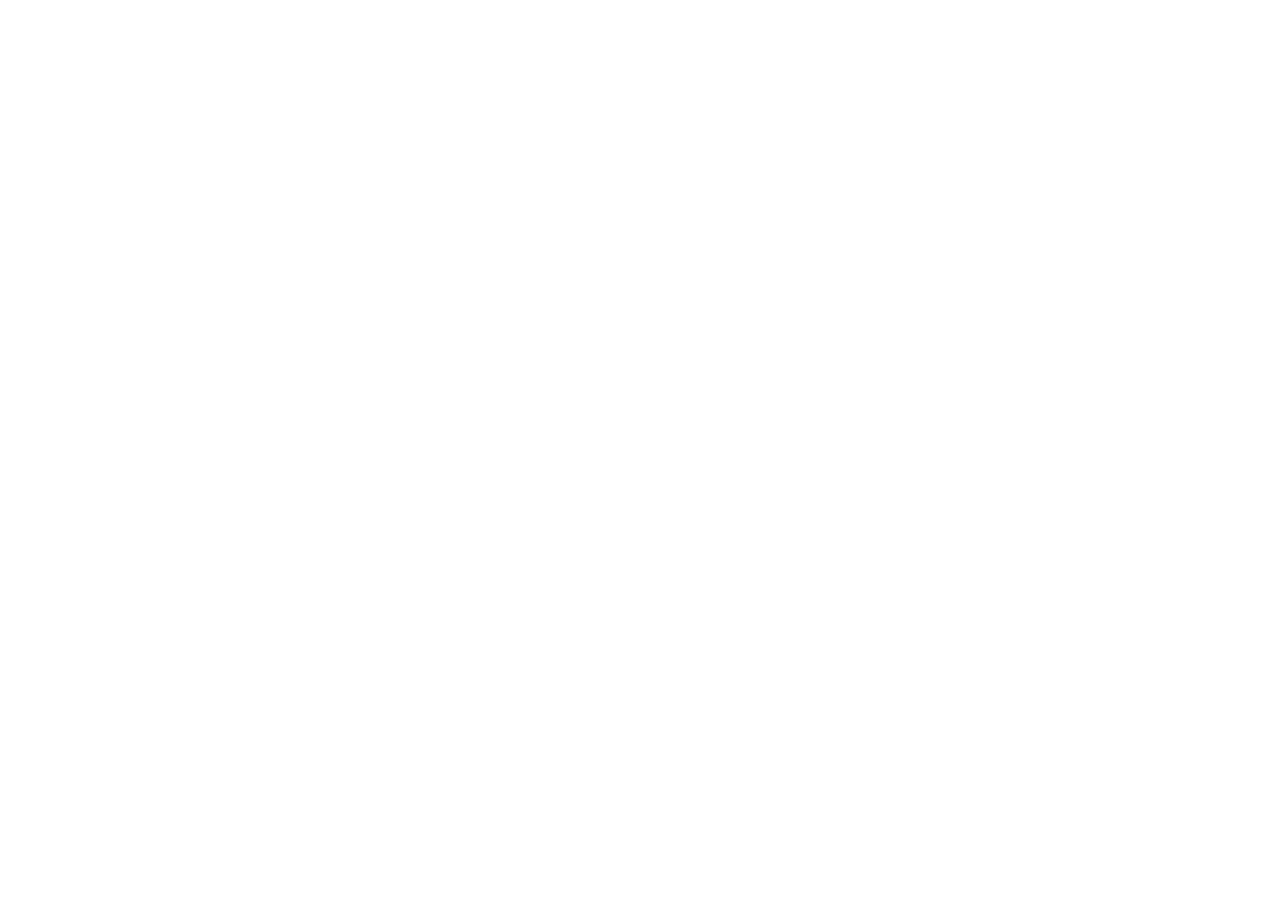
==== pages/index.html @ 6df72221 "Main html created, and added some icons" ====
<!DOCTYPE html>
<html lang="en">
<head>
  <!-- Metadata -->
  <meta charset="UTF-8">
  <meta name="viewport" content="width=device-width, initial-scale=1.0">
  <meta name="description" content="Landing page de la influences Croline Seda"> 
  <meta name="keywords" content="HTML, influences, Caroline Seda">

  <!-- Title -->
  <title>Hello! I´m Caroline Sada || Influencer</title>

  <!-- Favicon -->
  <link rel="icon" href="../assets/icons/camera.svg" type="image/x-icon"/>
</head>
<body>


</body>
</html>
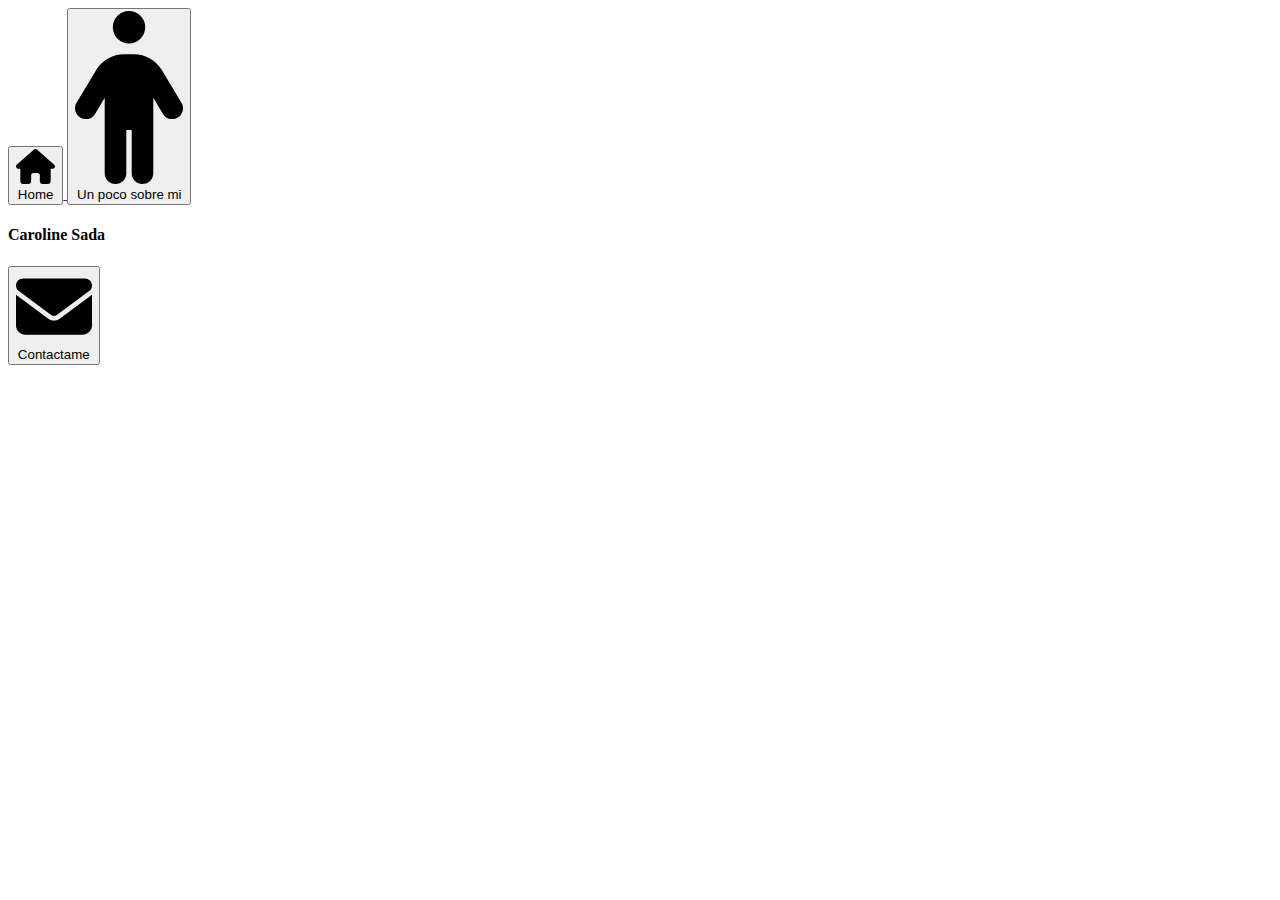
==== commit b22ff42c: "header of the main page created" ====
--- a/pages/index.html
+++ b/pages/index.html
@@ -14,6 +14,40 @@
   <link rel="icon" href="../assets/icons/camera.svg" type="image/x-icon"/>
 </head>
 <body>
+  <!-- Header -->
+  <header>
+    <!-- Botones de selección -->
+    <section>
+      <a href="">
+        <button type="button">
+          <img src="../assets/icons/home.svg" alt="Icono de Home">
+          Home
+        </button>
+      </a>
+
+      <a href="">
+        <button type="button">
+          <img src="../assets/icons/me.svg" alt="Icono de Información sobre mi">
+          Un poco sobre mi
+        </button>
+      </a>
+    </section>
+
+    <!-- Titulo de la pagina -->
+    <section>
+        <h4>Caroline Sada</h4>
+    </section>
+
+    <!-- Contacto -->
+    <section>
+      <a href="">
+        <button type="button">
+          <img src="../assets/icons/envelope.svg" alt="Icono de  Correo Electrónico">
+          Contactame 
+        </button>
+      </a>
+    </section>
+  </header>
 
 
 </body>
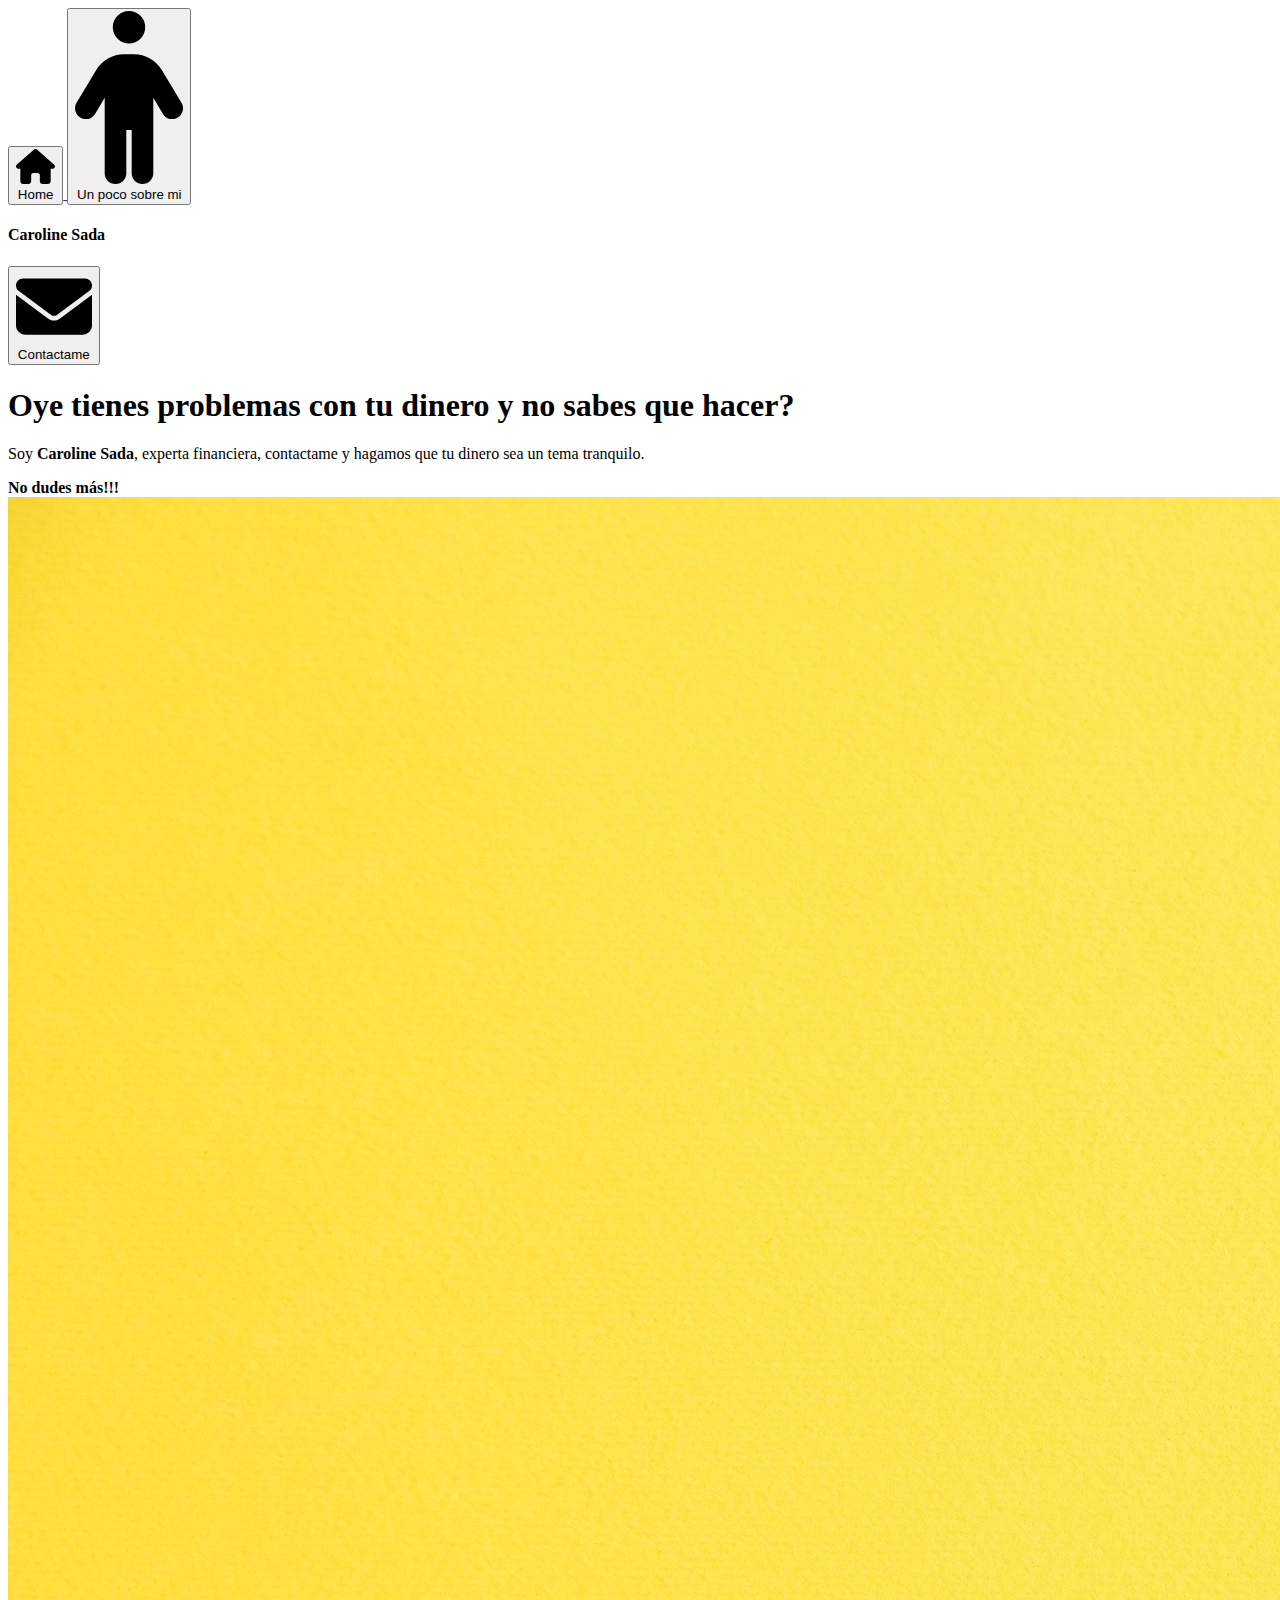
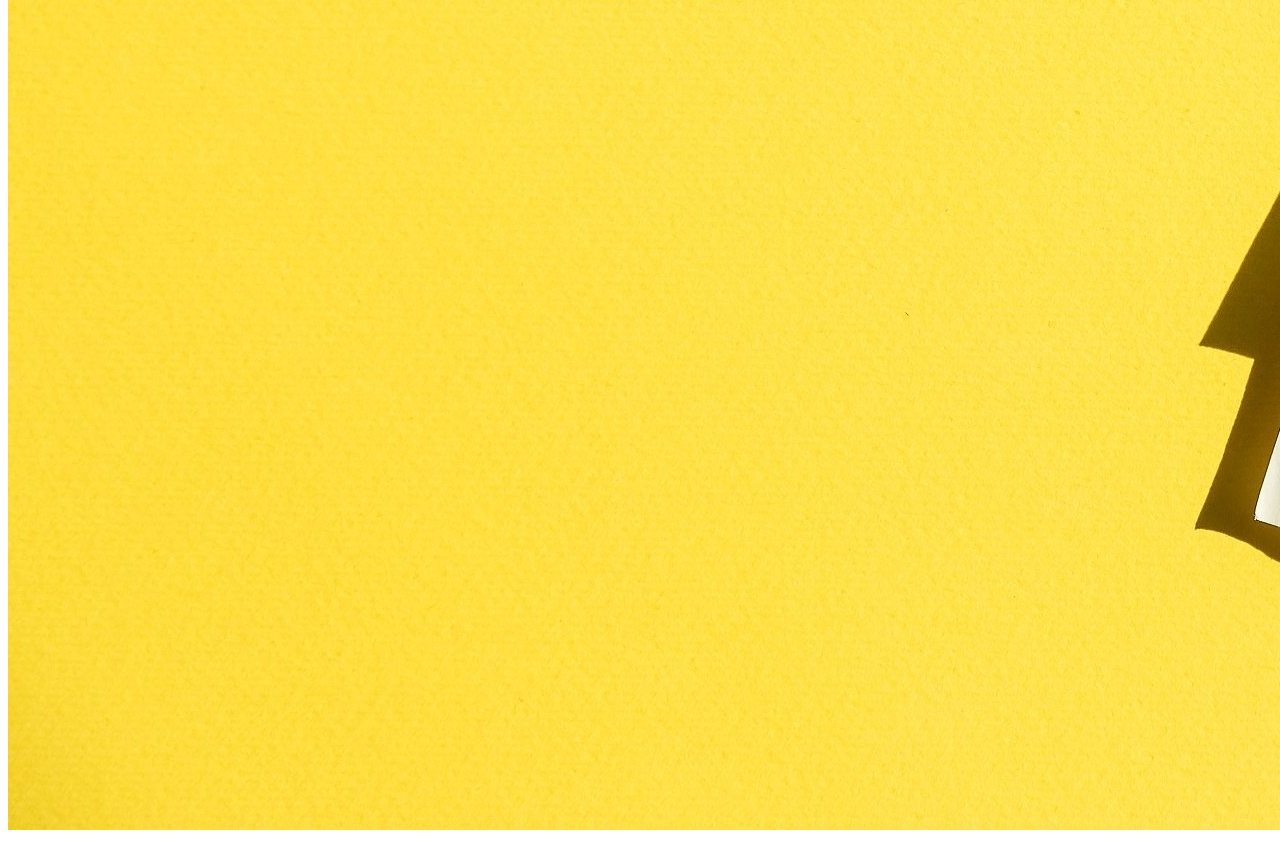
==== commit bd3feda3: "Main of the page finished" ====
--- a/pages/index.html
+++ b/pages/index.html
@@ -49,6 +49,12 @@
     </section>
   </header>
 
-
+  <!-- Main -->
+  <main>
+    <h1>Oye tienes problemas con tu dinero y no sabes que hacer?</h1>
+    <p>Soy <strong>Caroline Sada</strong>, experta financiera, contactame y hagamos que tu dinero sea un tema tranquilo.</p>
+    <strong>No dudes más!!!</strong>
+    <img src="../assets/images/background.jpg" alt="Fondo de dinero">
+  </main>
 </body>
 </html>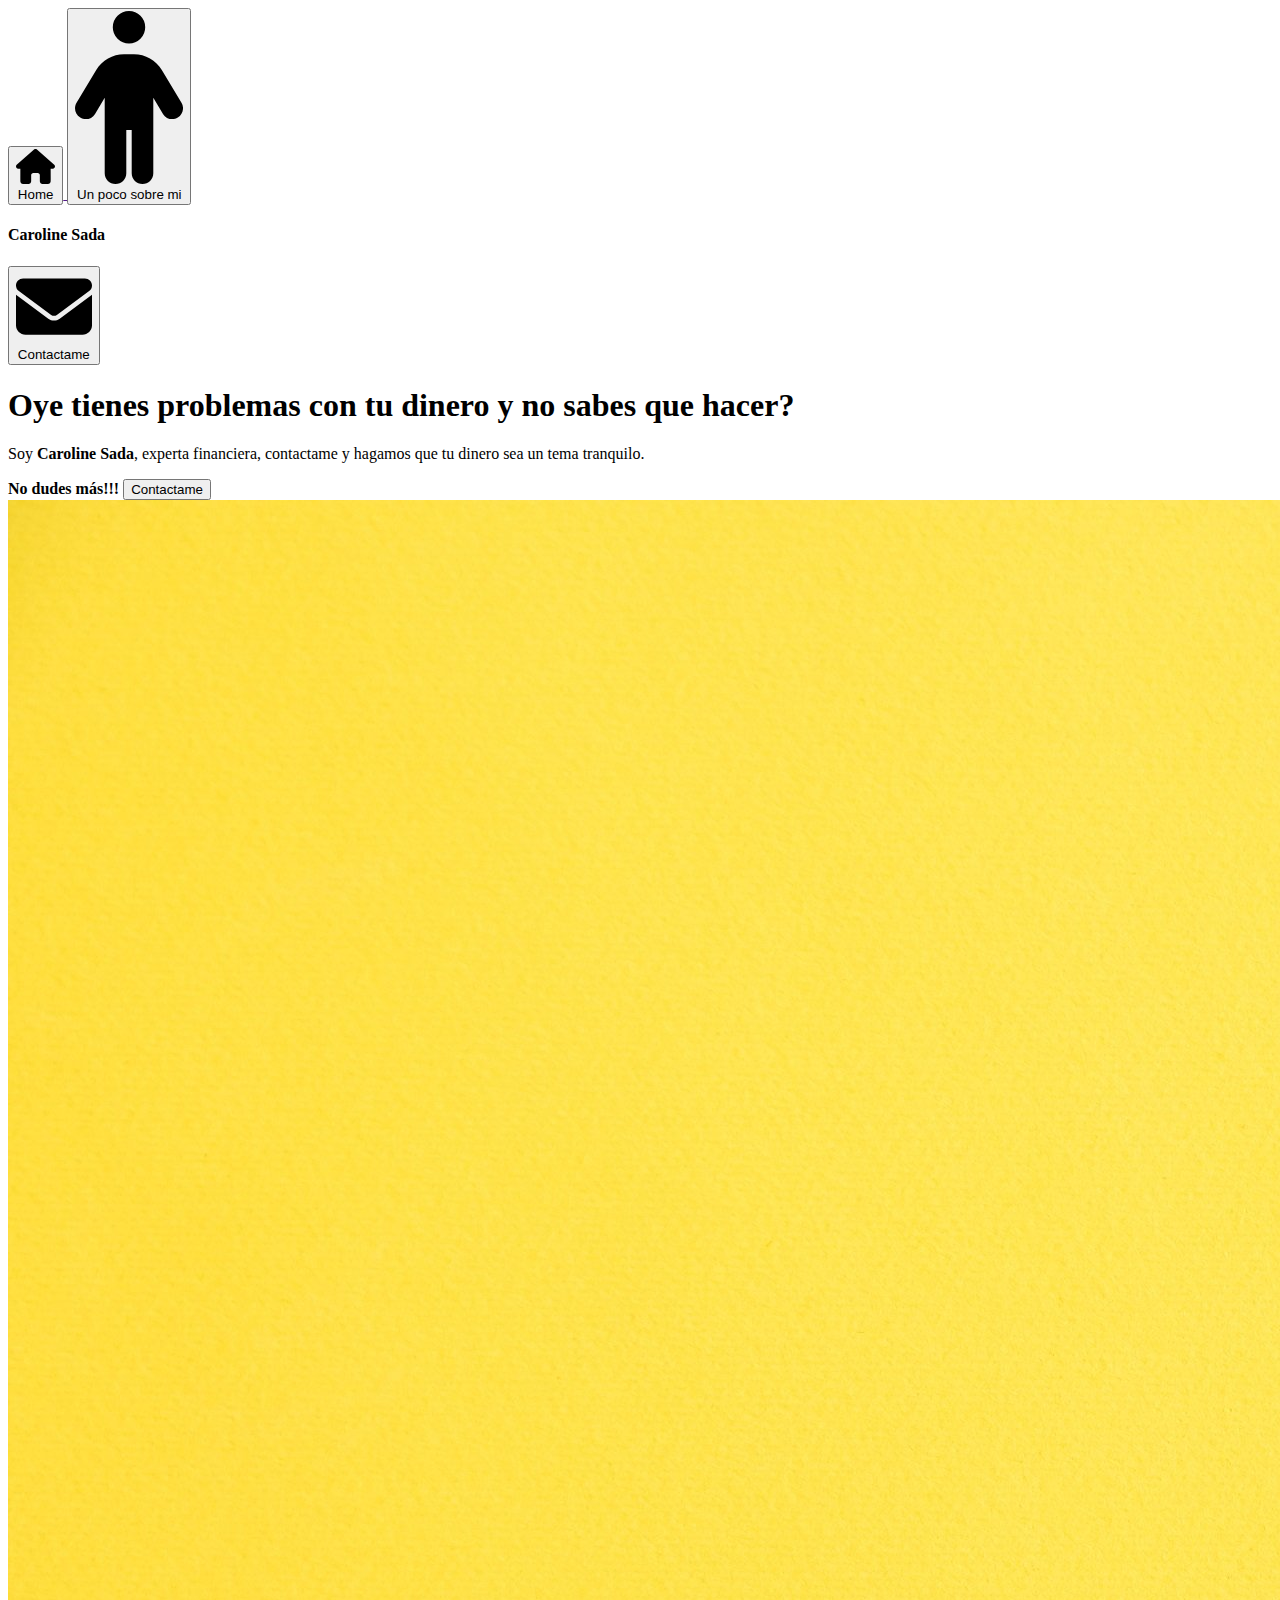
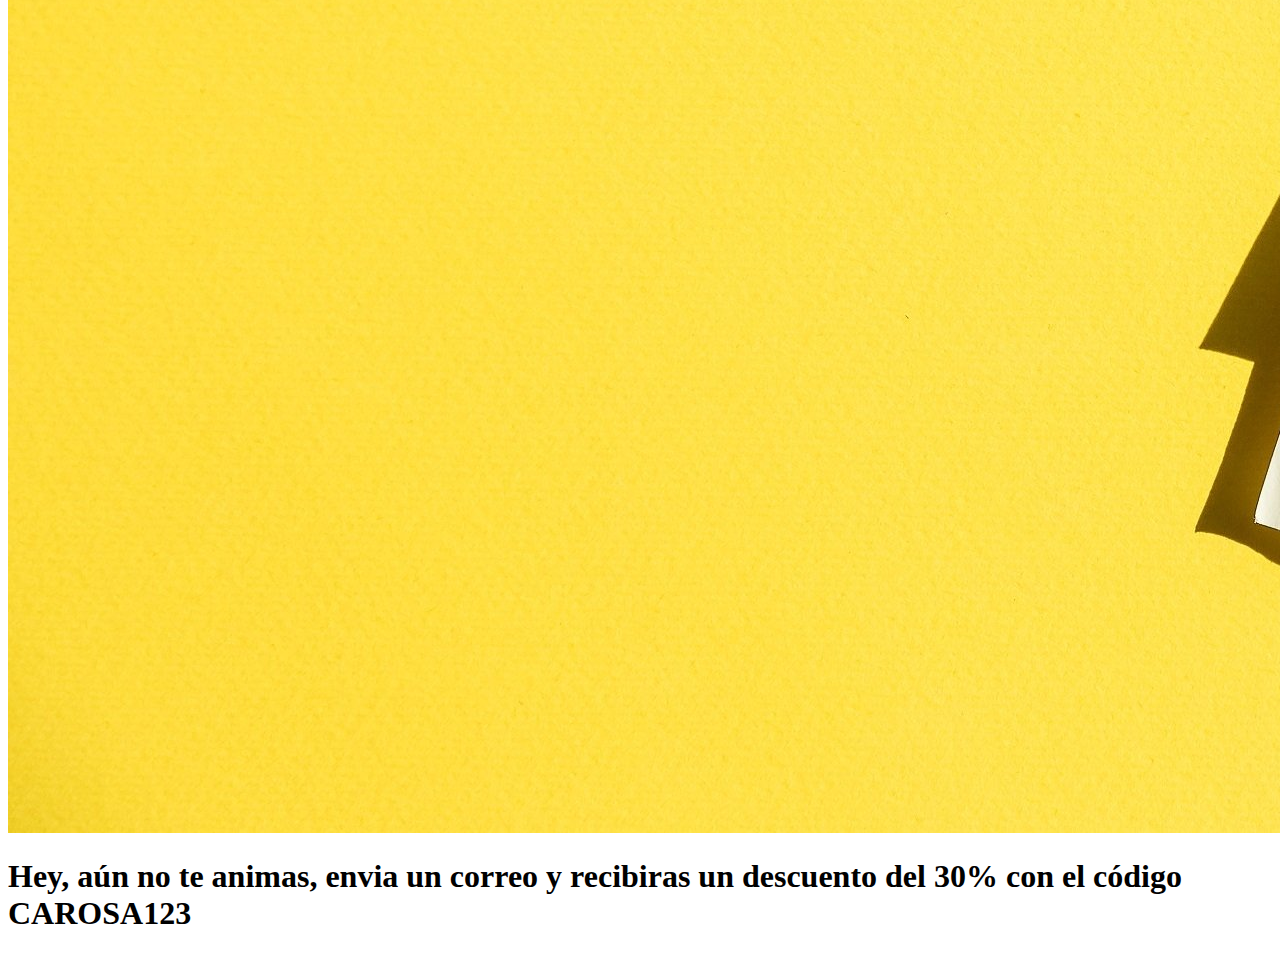
==== commit 645192a2: "Footer of the main page finished" ====
--- a/pages/index.html
+++ b/pages/index.html
@@ -54,7 +54,19 @@
     <h1>Oye tienes problemas con tu dinero y no sabes que hacer?</h1>
     <p>Soy <strong>Caroline Sada</strong>, experta financiera, contactame y hagamos que tu dinero sea un tema tranquilo.</p>
     <strong>No dudes más!!!</strong>
+
+    <a href="">
+      <button type="button">
+        Contactame
+      </button>
+    </a>
+
     <img src="../assets/images/background.jpg" alt="Fondo de dinero">
   </main>
+
+  <!-- Footer -->
+  <footer>
+    <h1>Hey, aún no te animas, envia un correo y recibiras un descuento del 30% con el código CAROSA123</h1>
+  </footer>
 </body>
 </html>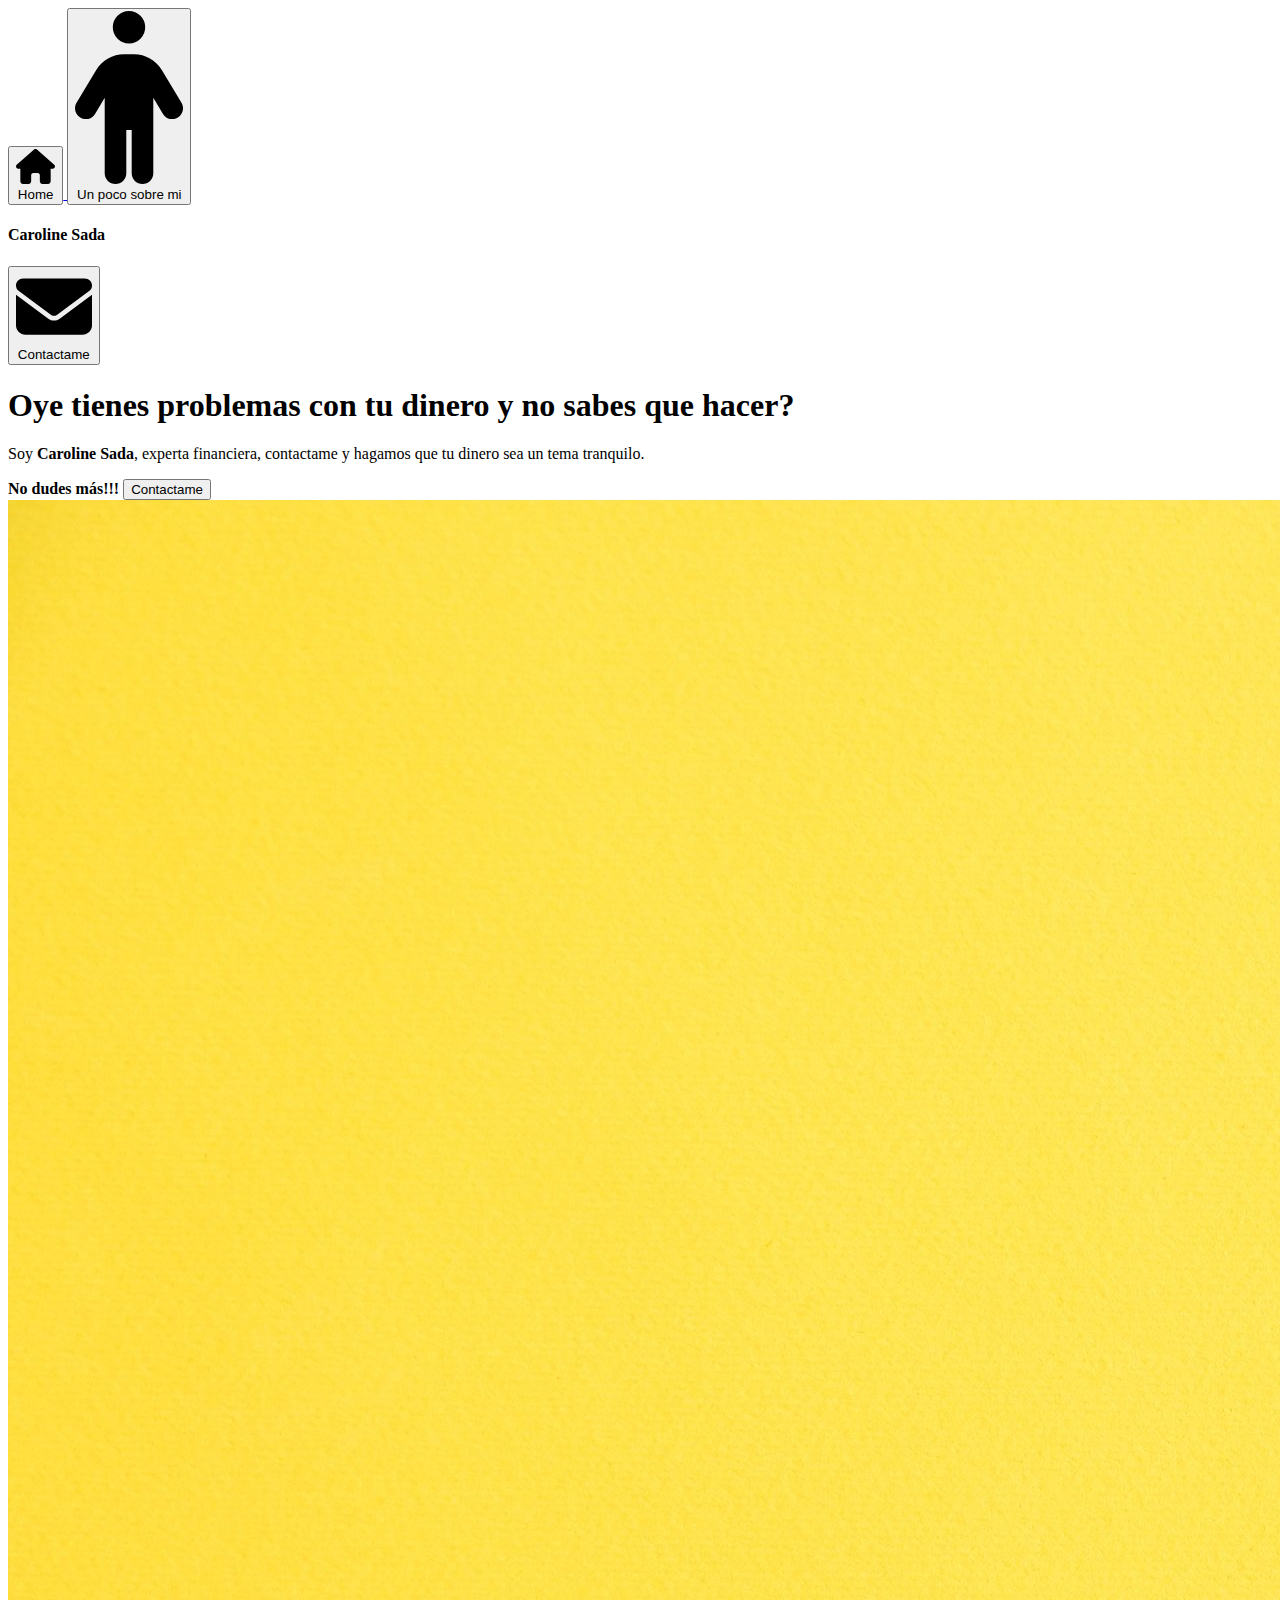
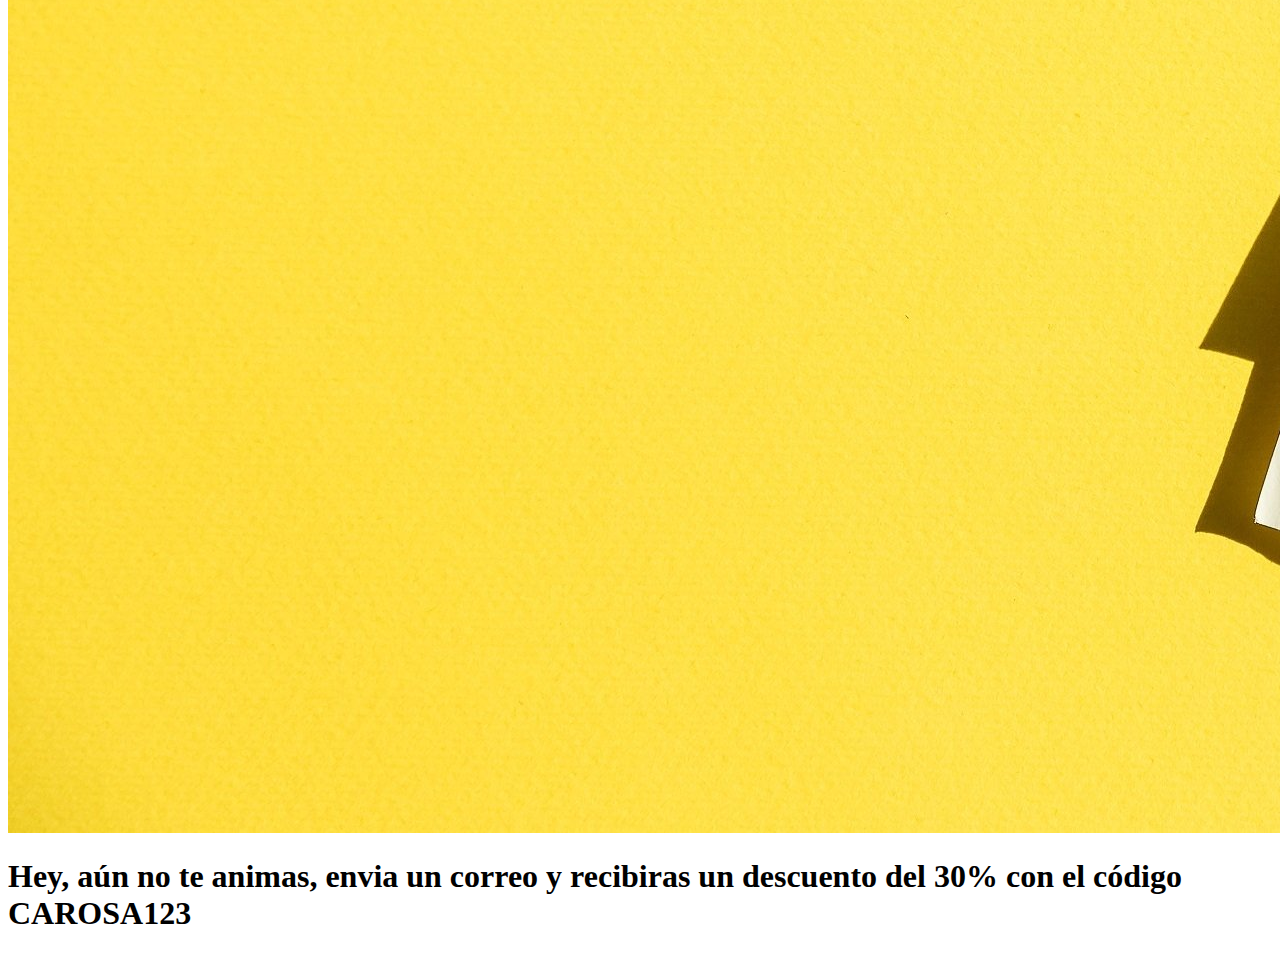
==== commit 1907295d: "links added to another pages in the site" ====
--- a/pages/index.html
+++ b/pages/index.html
@@ -18,14 +18,14 @@
   <header>
     <!-- Botones de selección -->
     <section>
-      <a href="">
+      <a href="#">
         <button type="button">
           <img src="../assets/icons/home.svg" alt="Icono de Home">
           Home
         </button>
       </a>
 
-      <a href="">
+      <a href="./about_me.html">
         <button type="button">
           <img src="../assets/icons/me.svg" alt="Icono de Información sobre mi">
           Un poco sobre mi
@@ -40,7 +40,7 @@
 
     <!-- Contacto -->
     <section>
-      <a href="">
+      <a href="./contact_me.html">
         <button type="button">
           <img src="../assets/icons/envelope.svg" alt="Icono de  Correo Electrónico">
           Contactame 
@@ -55,7 +55,7 @@
     <p>Soy <strong>Caroline Sada</strong>, experta financiera, contactame y hagamos que tu dinero sea un tema tranquilo.</p>
     <strong>No dudes más!!!</strong>
 
-    <a href="">
+    <a href="./contact_me.html">
       <button type="button">
         Contactame
       </button>
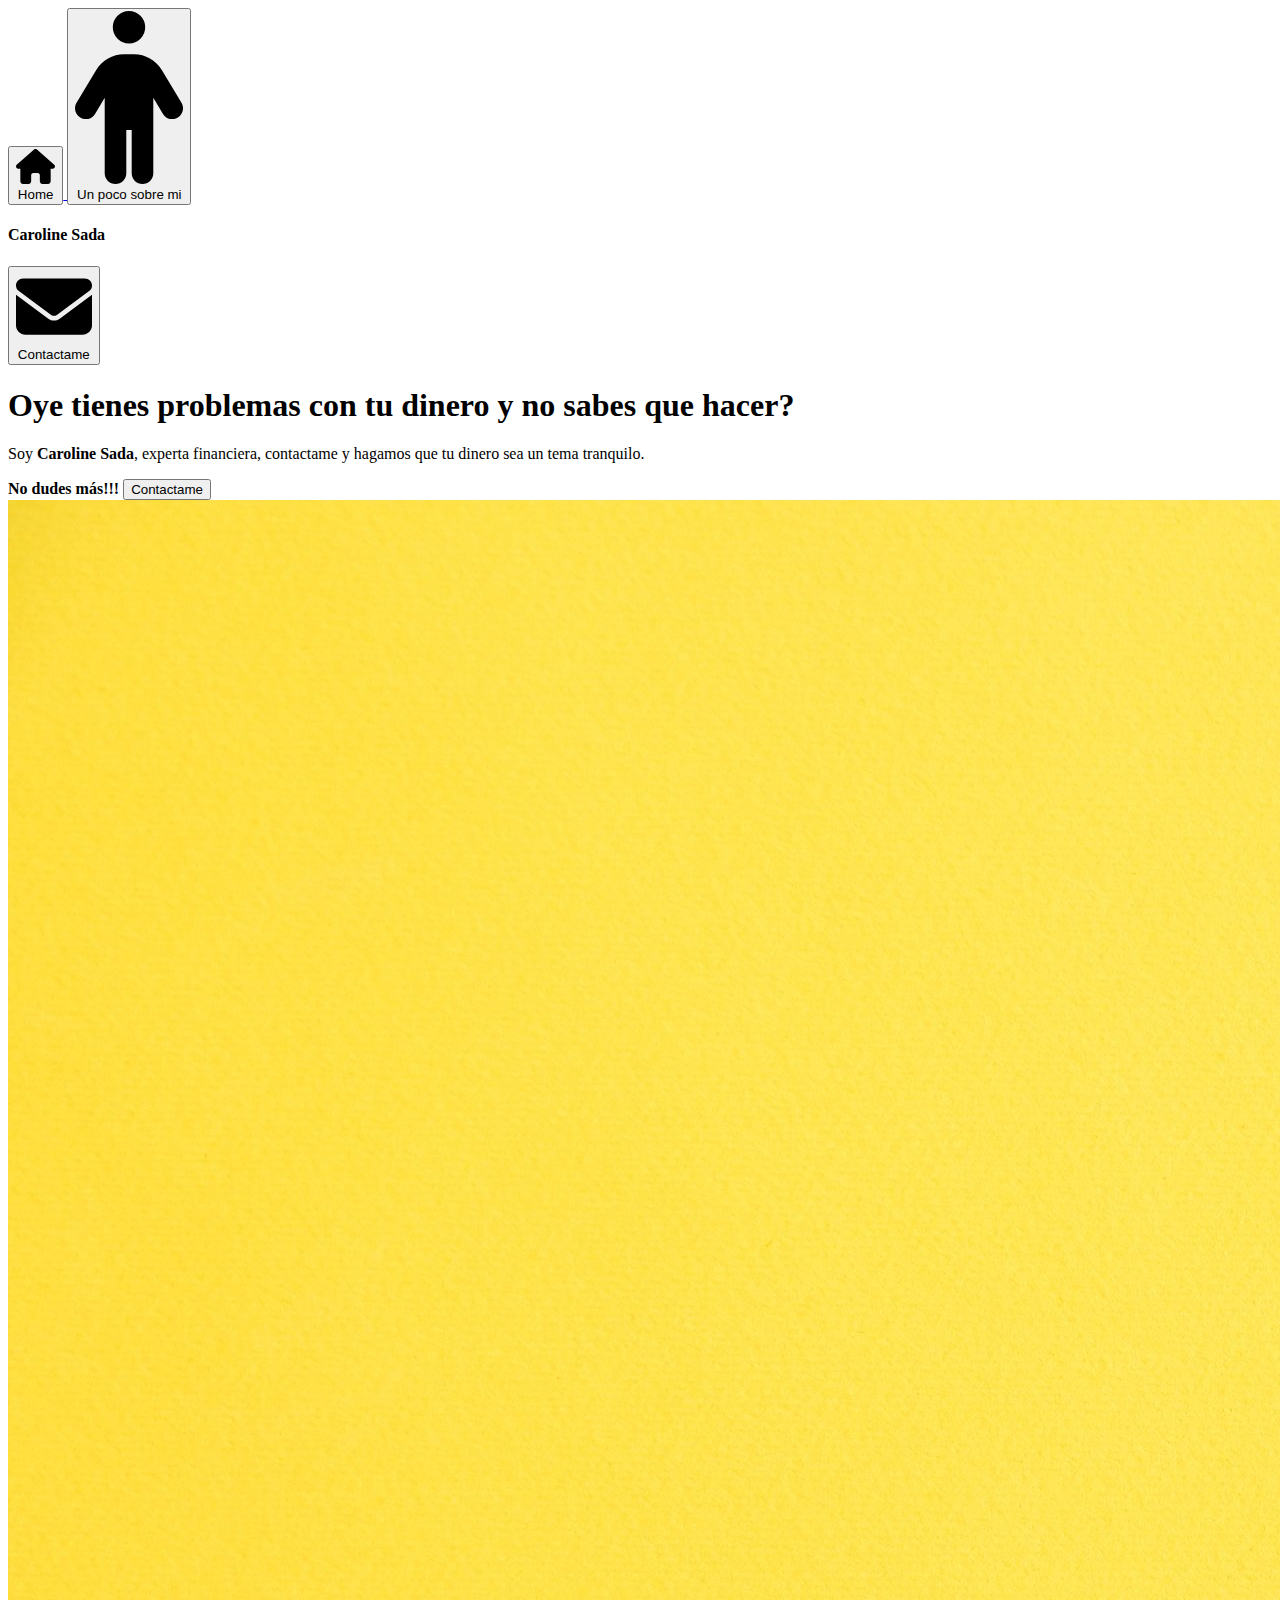
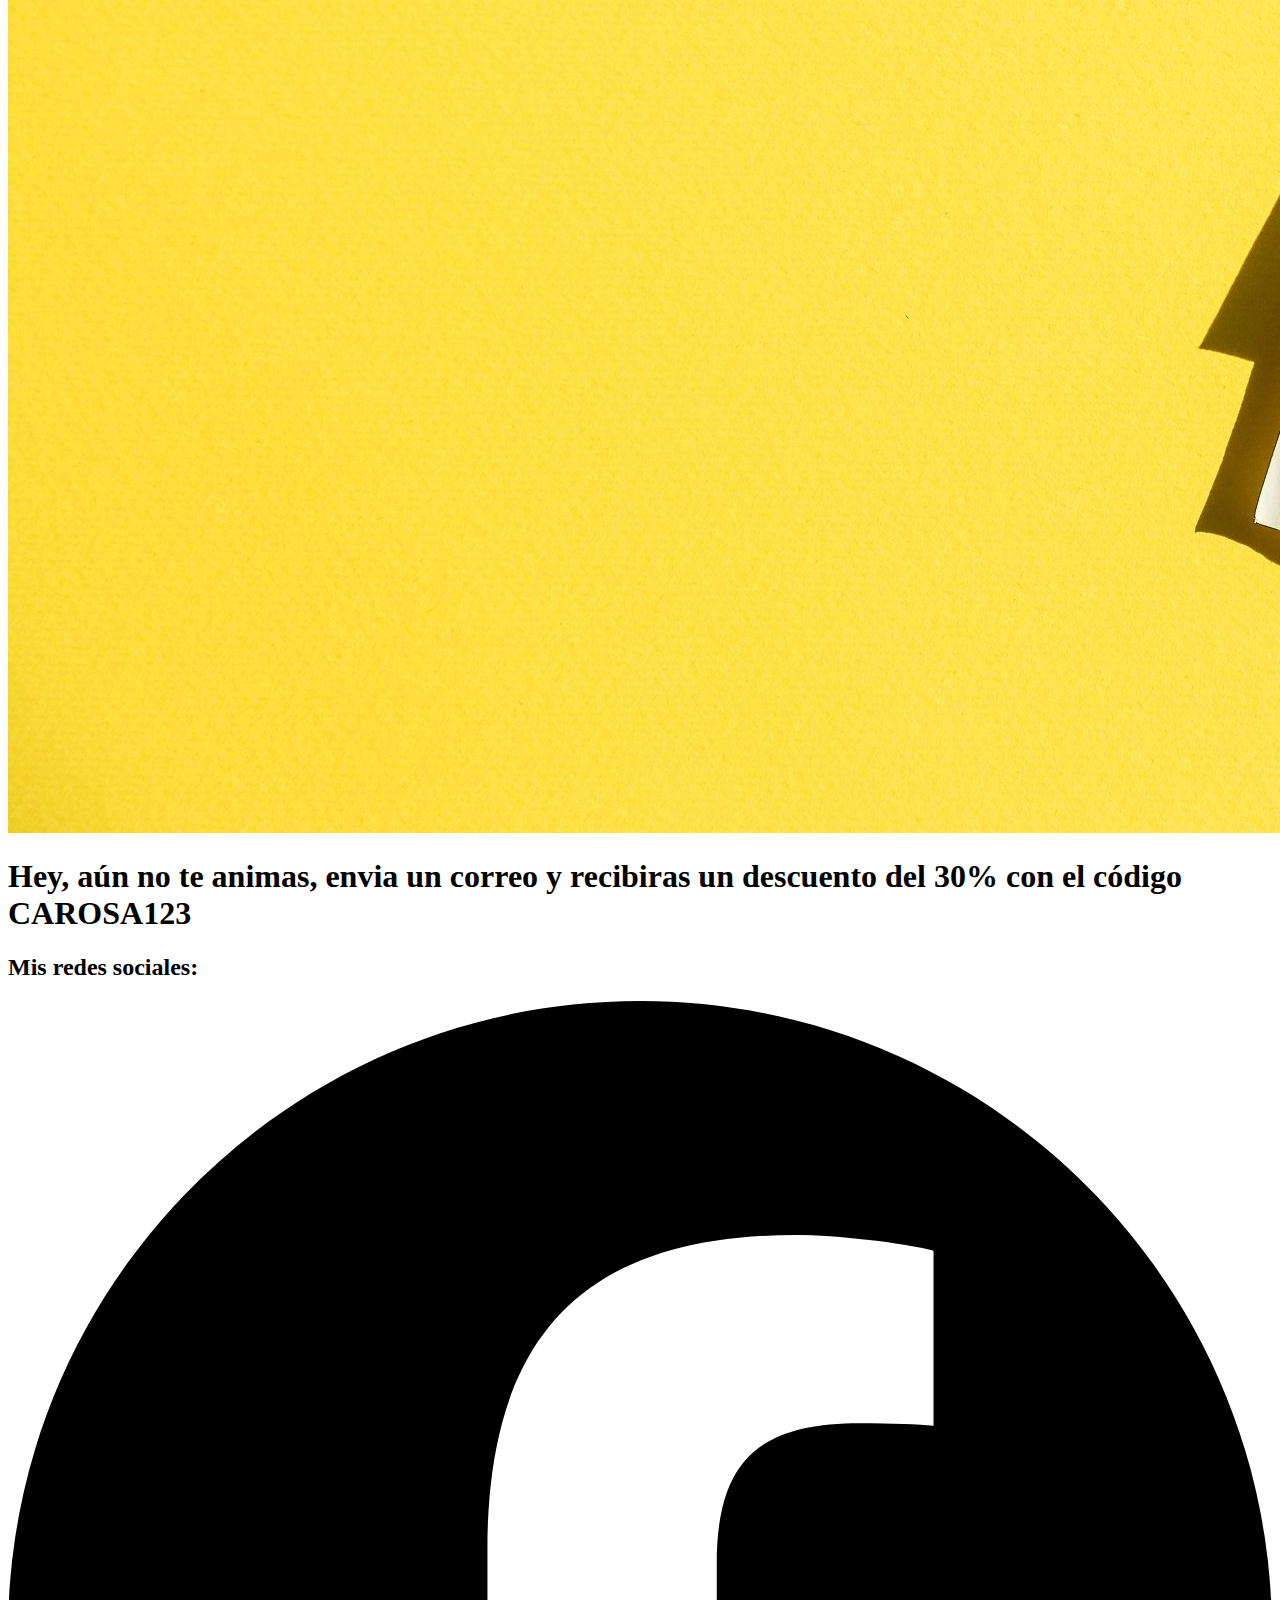
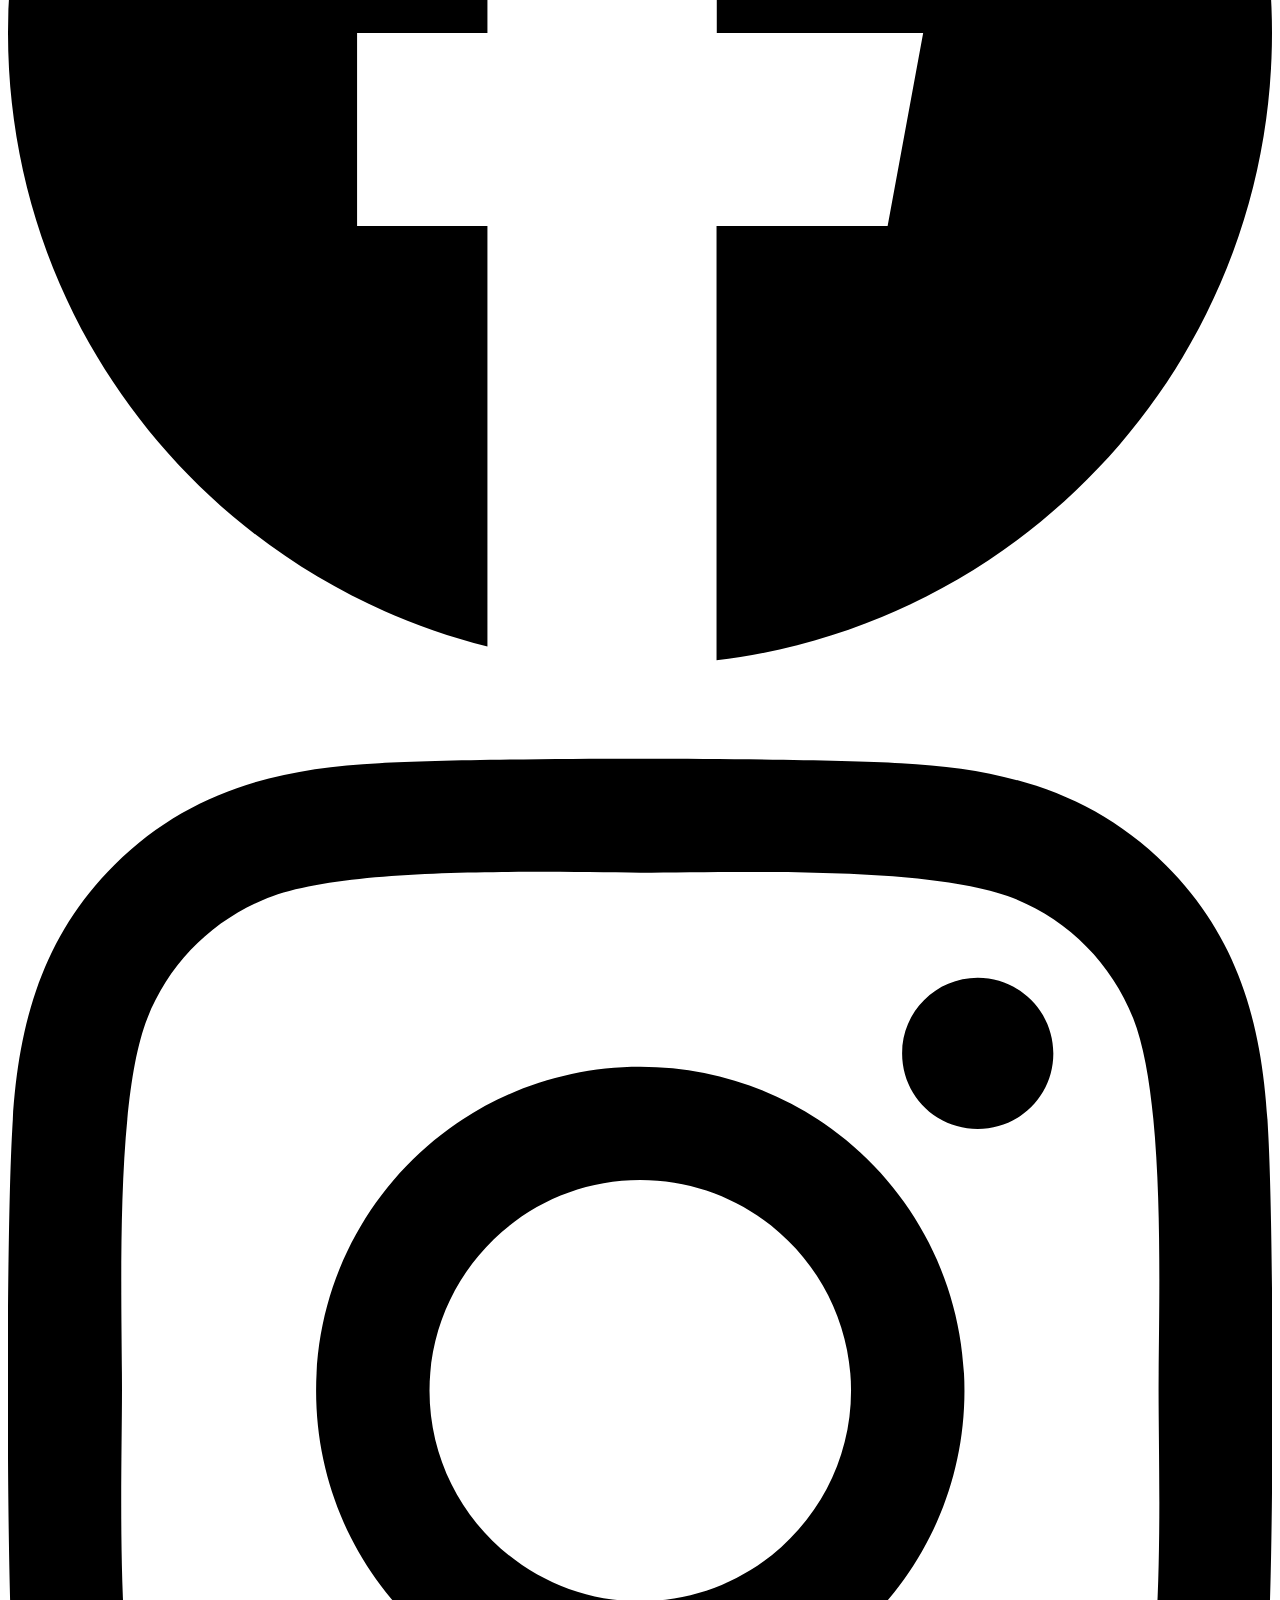
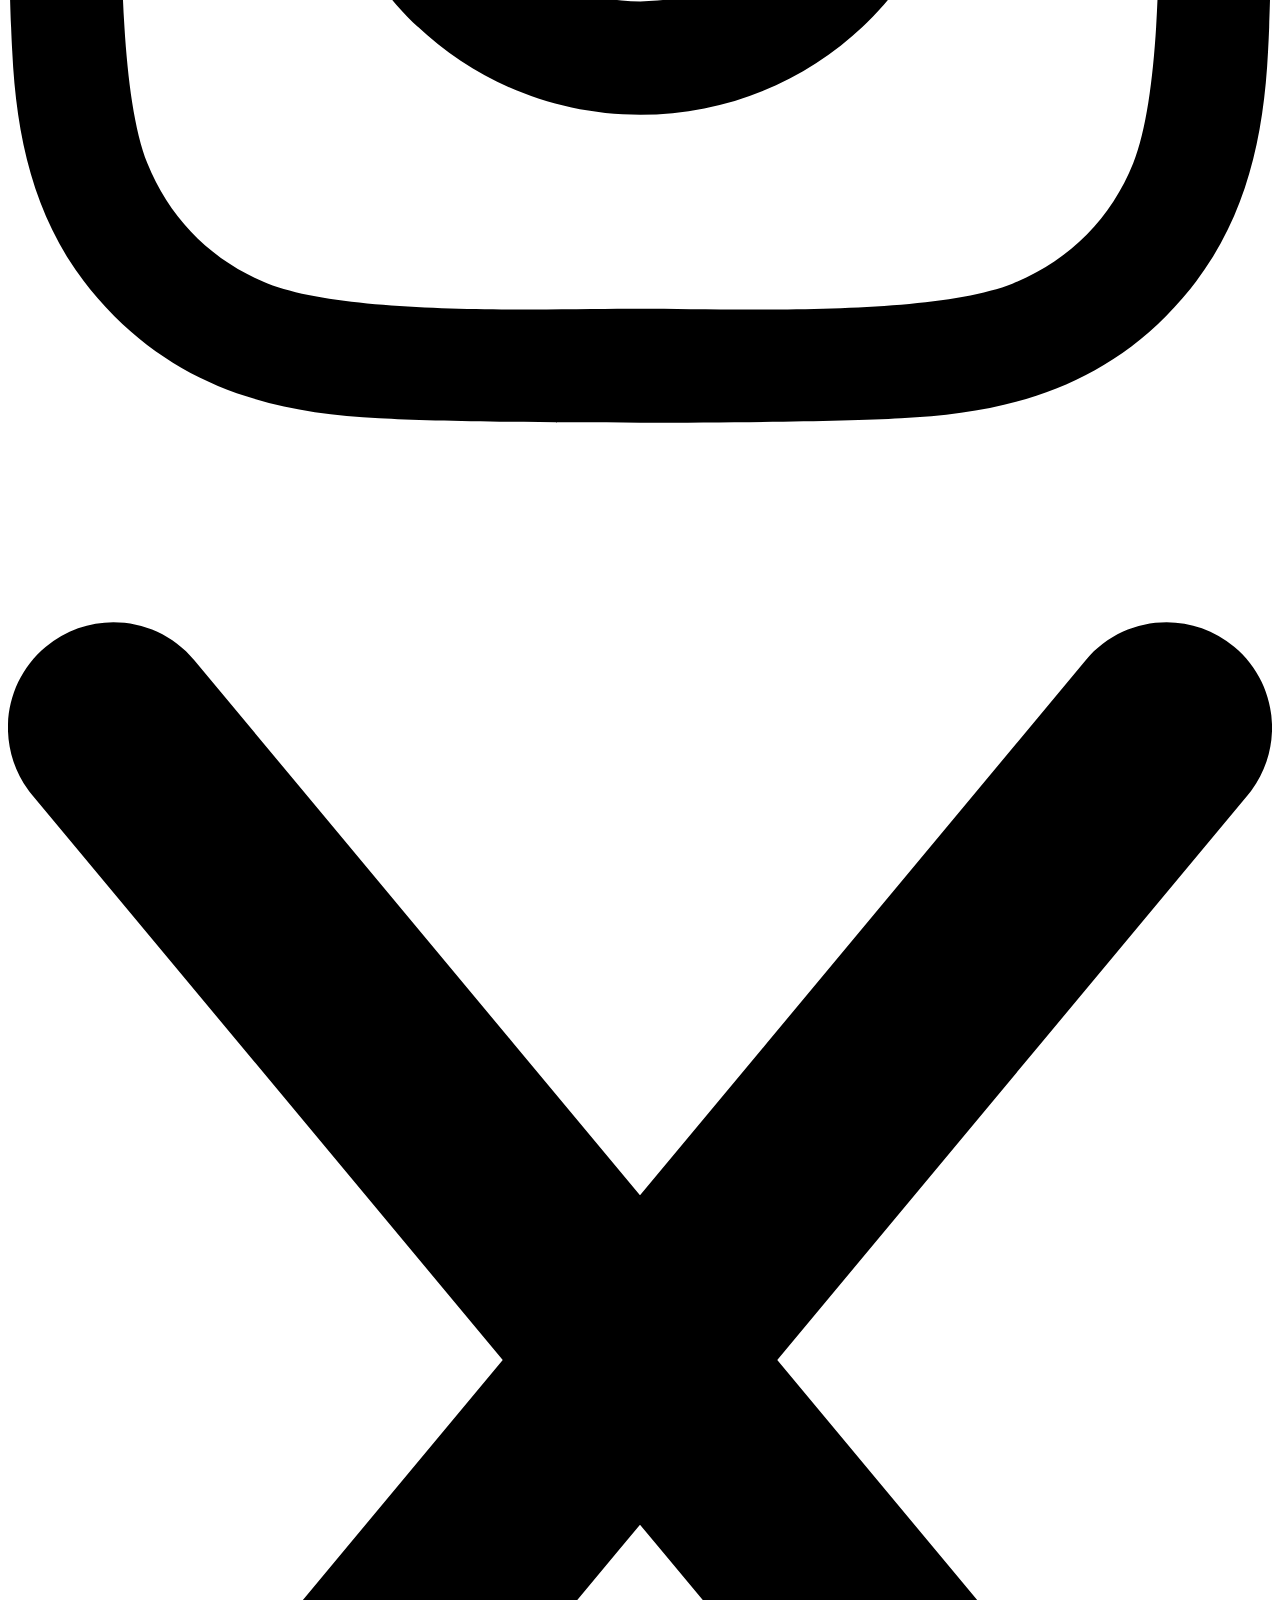
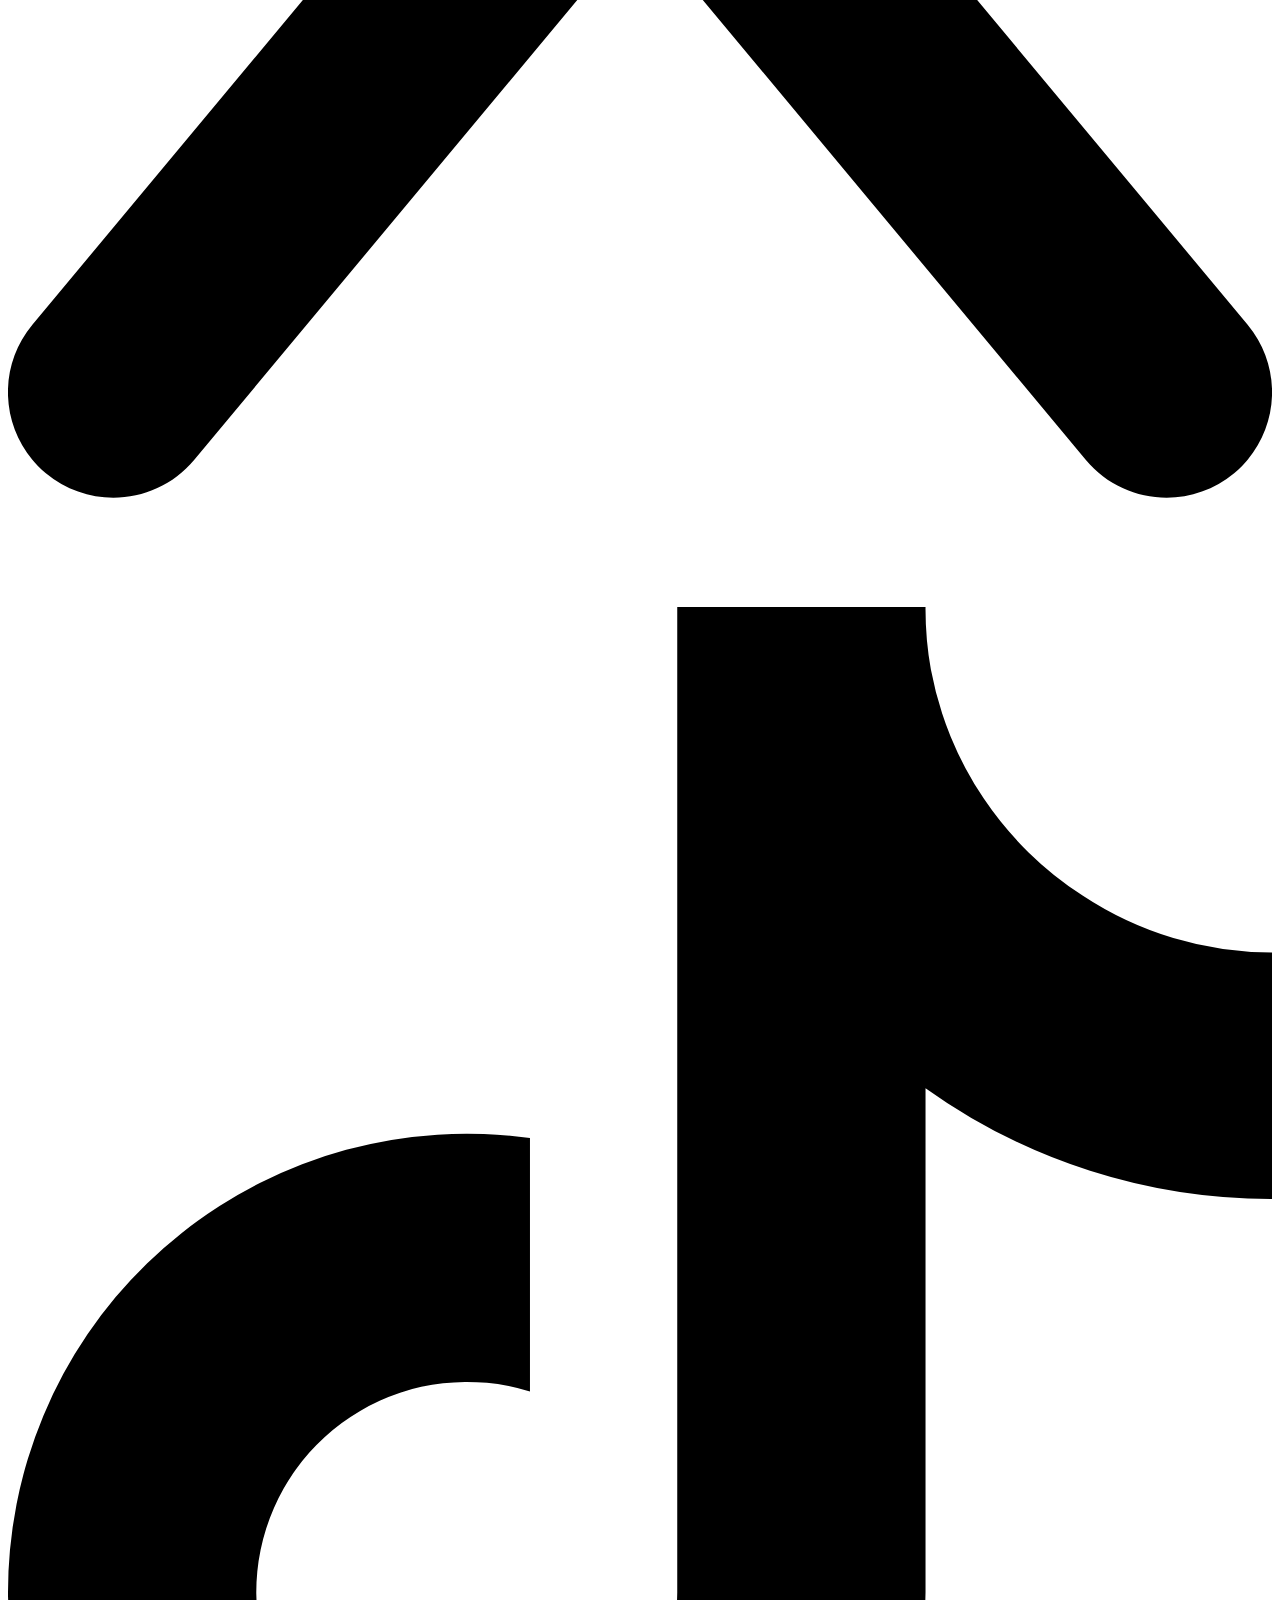
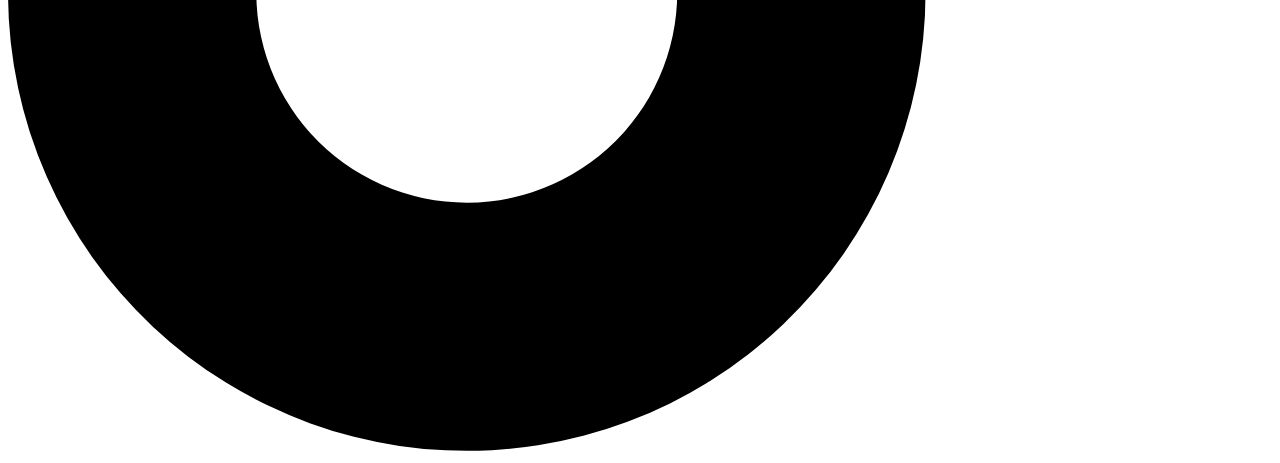
==== commit d05f624b: "footer of index updated" ====
--- a/pages/index.html
+++ b/pages/index.html
@@ -62,11 +62,28 @@
     </a>
 
     <img src="../assets/images/background.jpg" alt="Fondo de dinero">
+  
+    <h1>Hey, aún no te animas, envia un correo y recibiras un descuento del 30% con el código CAROSA123</h1>
   </main>
 
   <!-- Footer -->
   <footer>
-    <h1>Hey, aún no te animas, envia un correo y recibiras un descuento del 30% con el código CAROSA123</h1>
+    <h2>Mis redes sociales: </h2>
+    <a href="">
+      <img src="../assets/icons/facebook.svg" alt="Icono de facebook">
+    </a>
+  
+    <a href="">
+      <img src="../assets/icons/instagram.svg" alt="Icono de Instagram">
+    </a>
+  
+    <a href="">
+      <img src="../assets/icons/x.svg" alt="Icono de X">
+    </a>
+  
+    <a href="">
+      <img src="../assets/icons/tiktok.svg" alt="Icono de Tik Tok">
+    </a>
   </footer>
 </body>
 </html>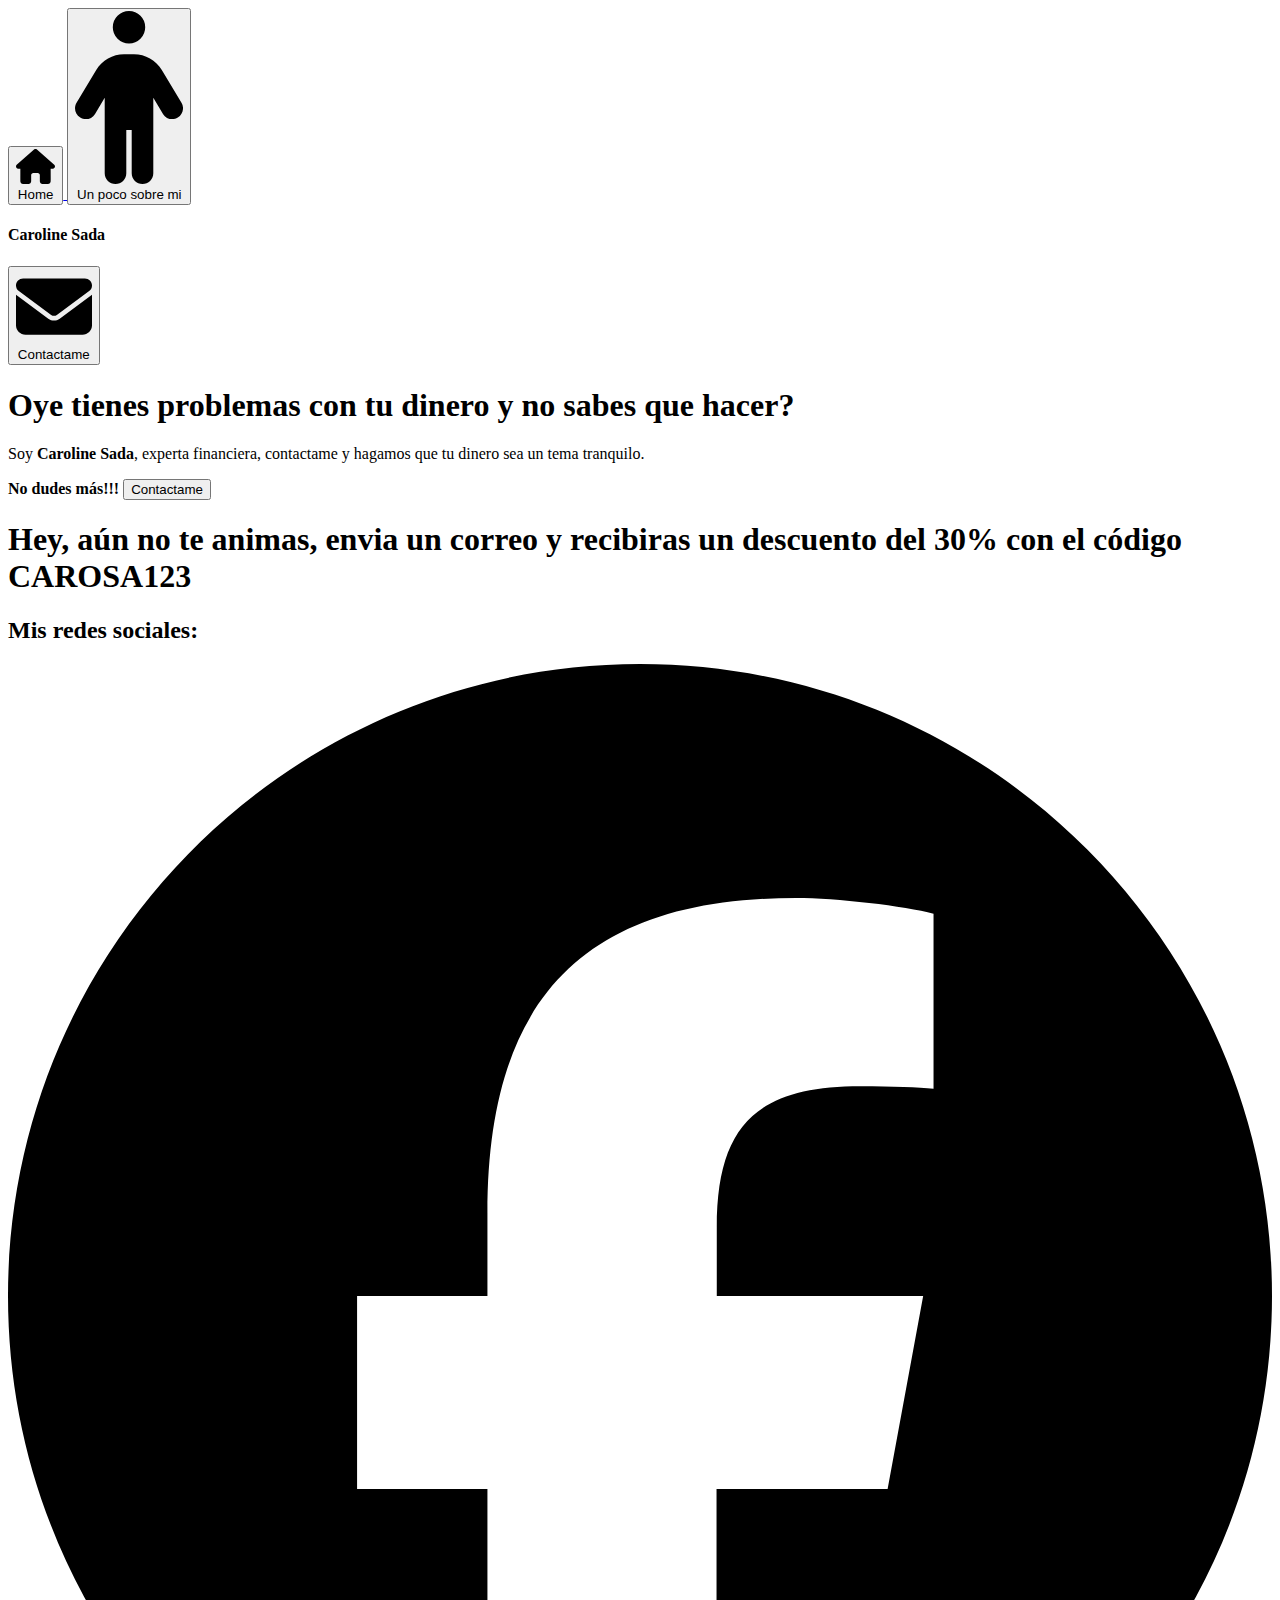
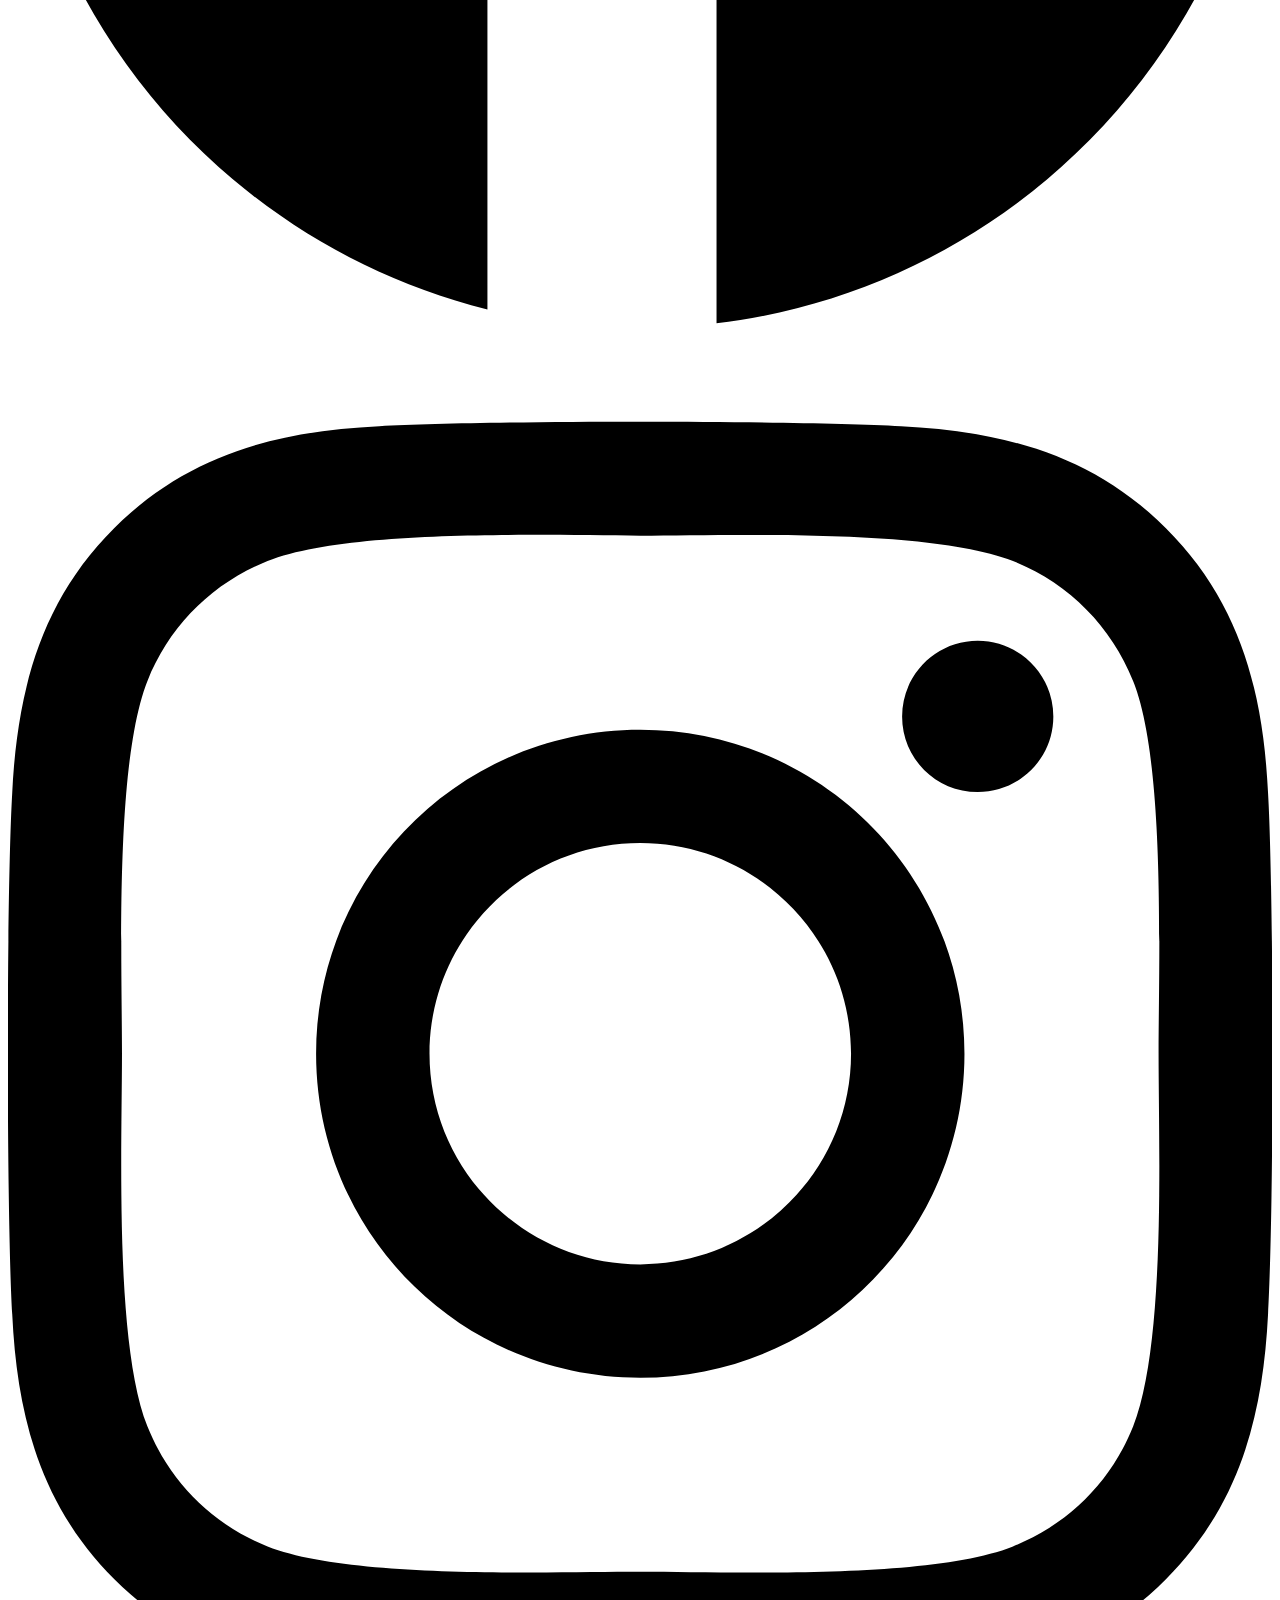
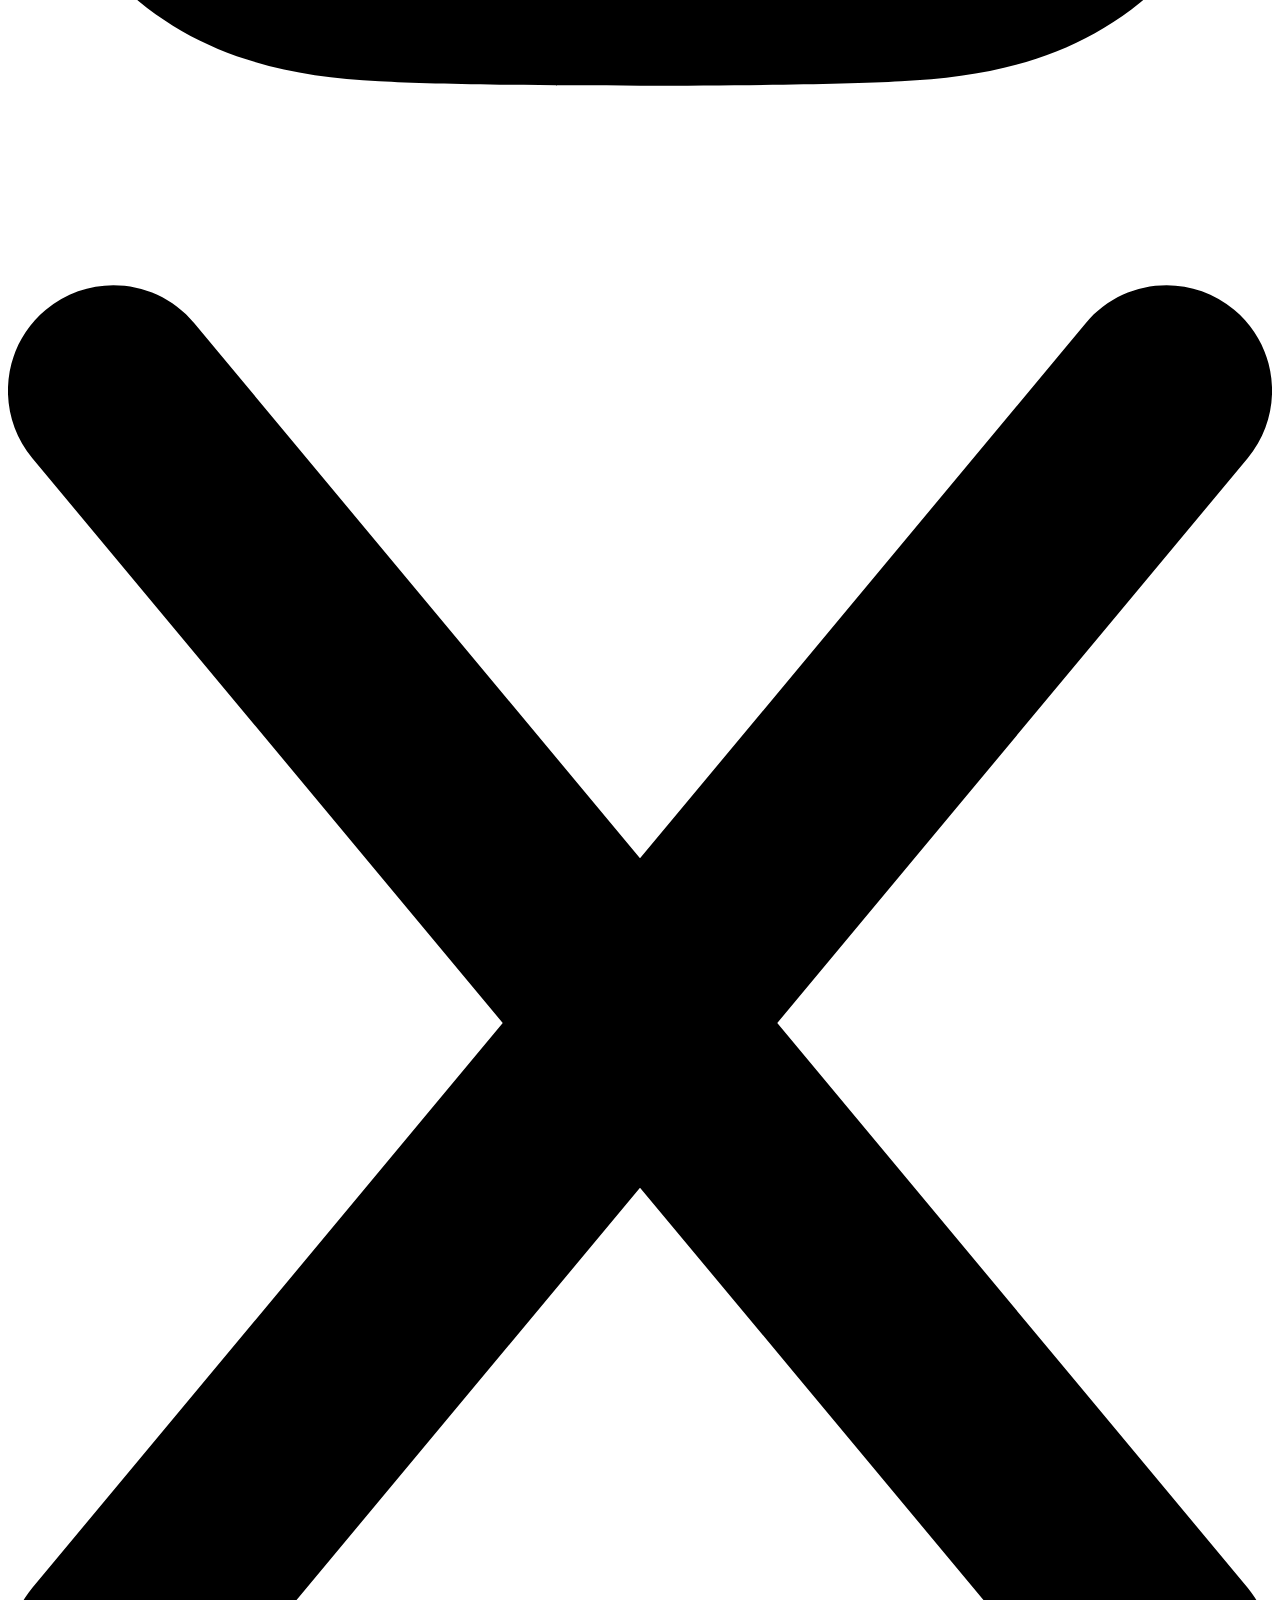
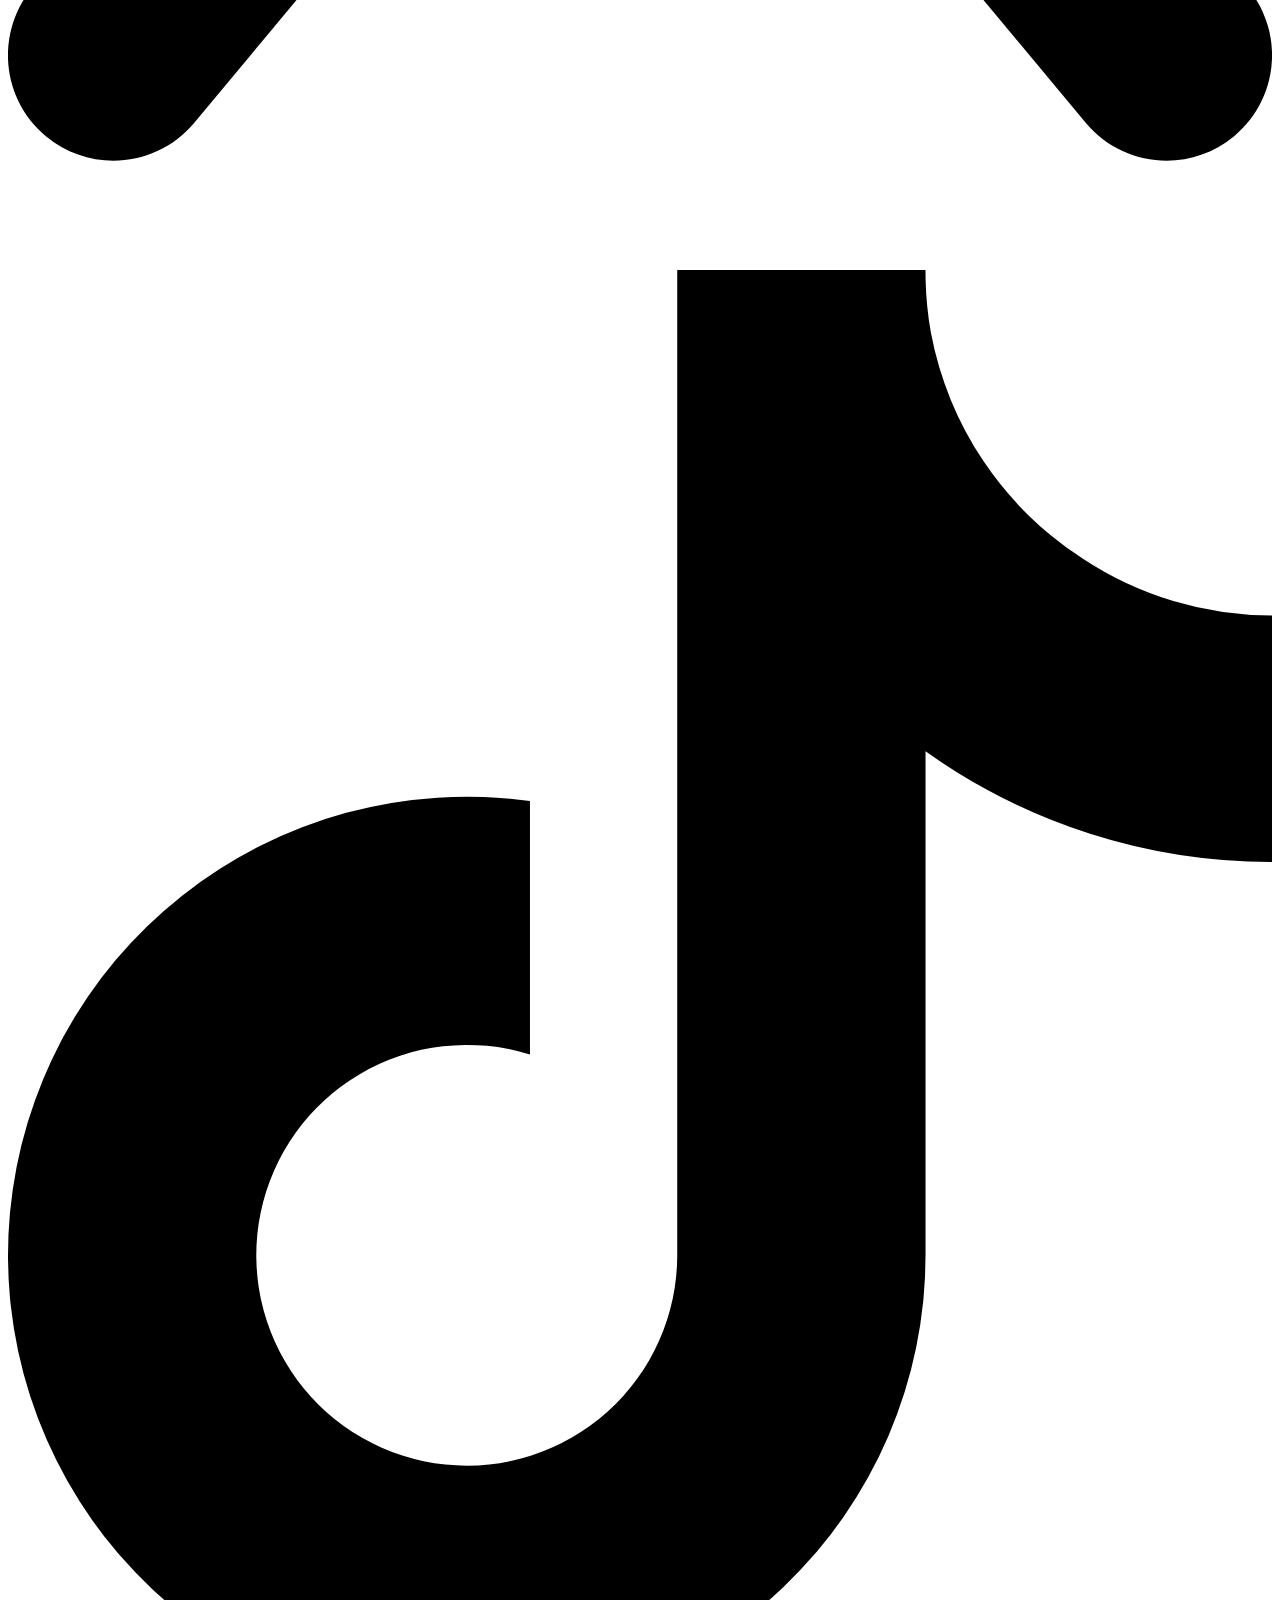
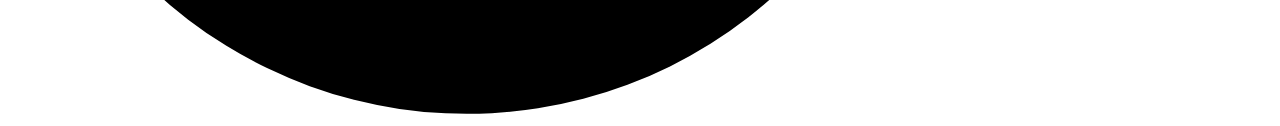
==== commit 90a344f4: "template of all pages finished" ====
--- a/pages/index.html
+++ b/pages/index.html
@@ -61,27 +61,25 @@
       </button>
     </a>
 
-    <img src="../assets/images/background.jpg" alt="Fondo de dinero">
-  
     <h1>Hey, aún no te animas, envia un correo y recibiras un descuento del 30% con el código CAROSA123</h1>
   </main>
 
   <!-- Footer -->
   <footer>
     <h2>Mis redes sociales: </h2>
-    <a href="">
+    <a href="https://www.facebook.com/">
       <img src="../assets/icons/facebook.svg" alt="Icono de facebook">
     </a>
   
-    <a href="">
+    <a href="https://www.instagram.com/">
       <img src="../assets/icons/instagram.svg" alt="Icono de Instagram">
     </a>
   
-    <a href="">
+    <a href="https://twitter.com/?lang=es">
       <img src="../assets/icons/x.svg" alt="Icono de X">
     </a>
   
-    <a href="">
+    <a href="https://www.tiktok.com/es/">
       <img src="../assets/icons/tiktok.svg" alt="Icono de Tik Tok">
     </a>
   </footer>
